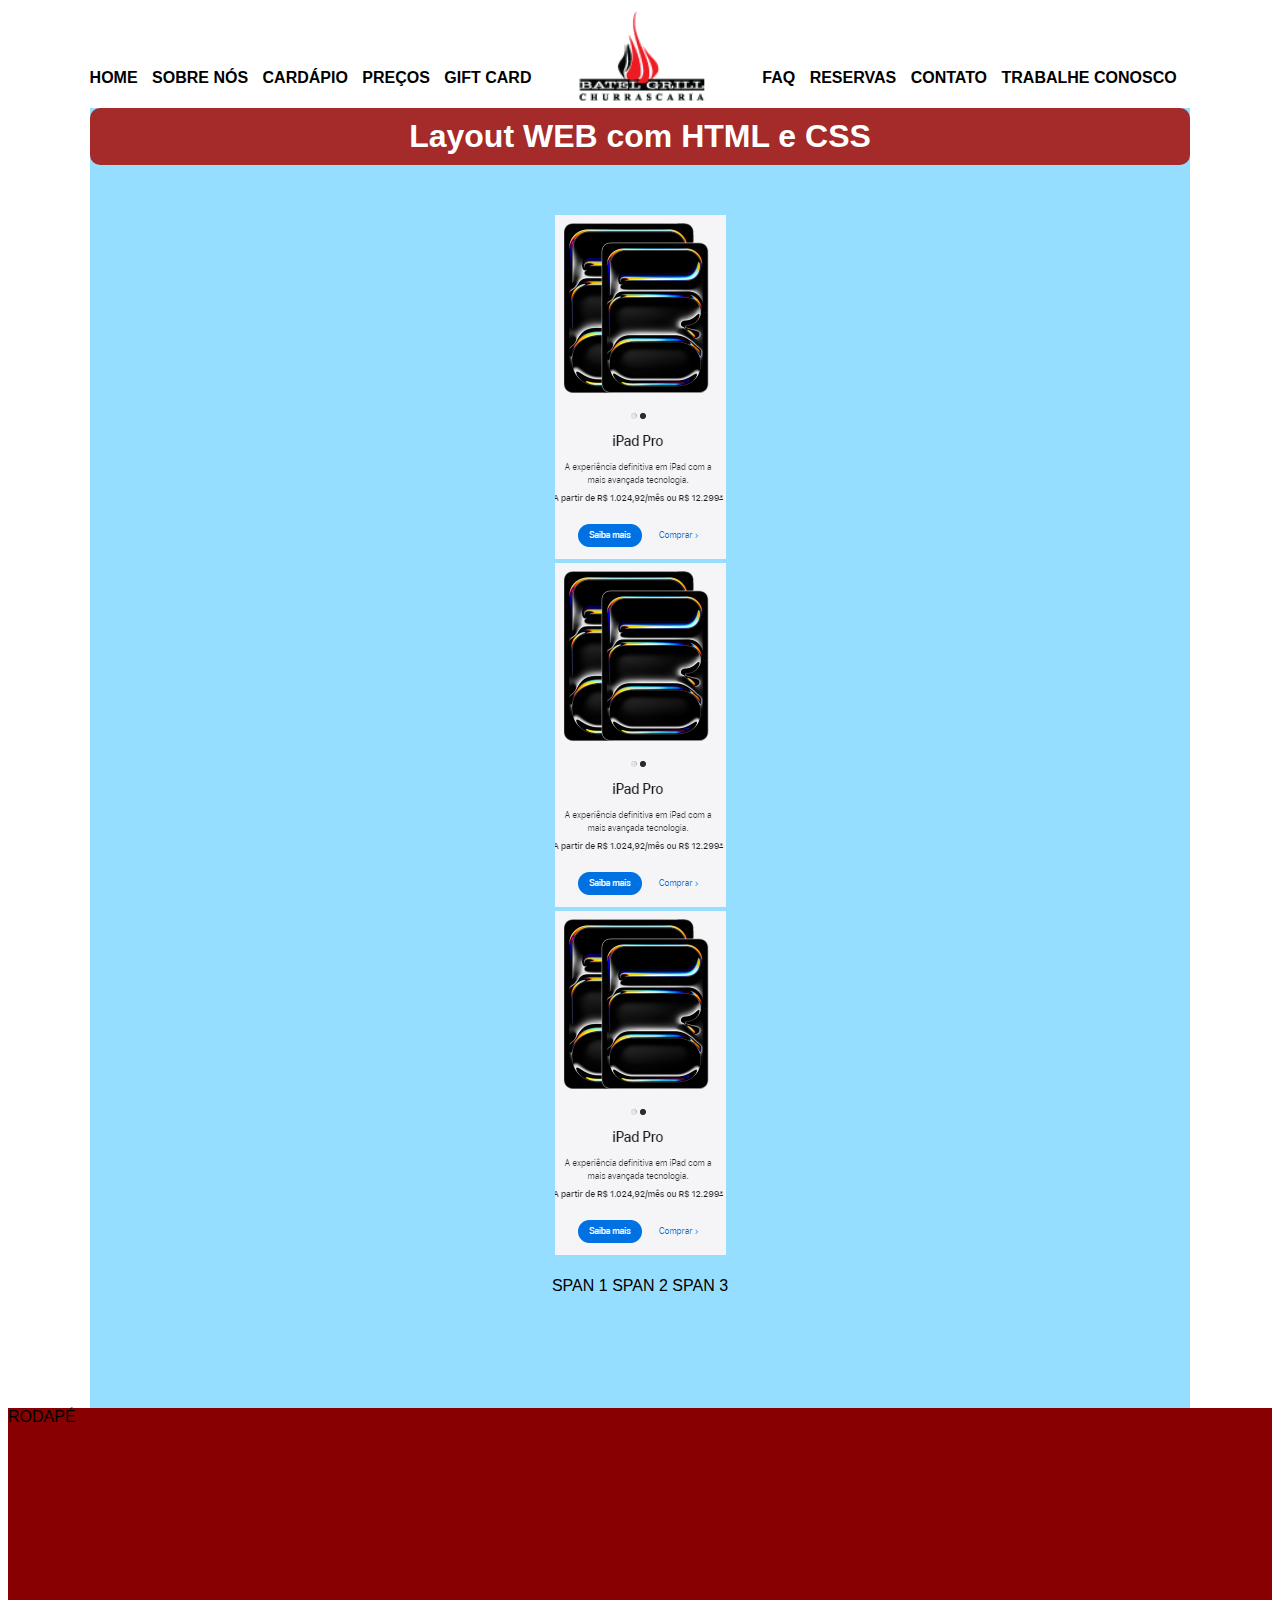
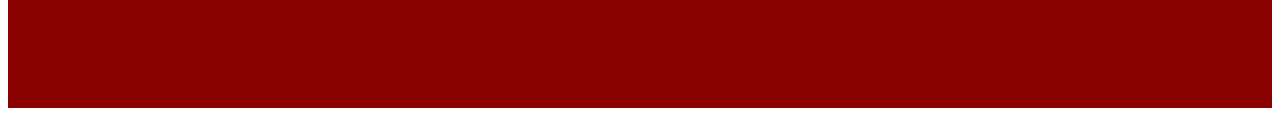
==== cardapio.html @ c90daf6c "Primeira versão do projeto aula 05" ====
<!DOCTYPE html>
<html lang="pt-br">

<head>
    <meta charset="UTF-8">
    <meta name="viewport" content="width=device-width, initial-scale=1.0">
    <link rel="stylesheet" href="css/estilos.css">
    <link rel="shortcut icon" href="img/logo_aba.png" type="image/png">
    <title>CARDAPIO:  Clone site Batel Grill (exercicio)</title>
    <style>

    </style>
</head>

<body>
    <header>
        <nav>
            <div id="nav_esq">
                <a href="index.html">Home</a>
                <a href="sobre.html">Sobre Nós</a>
                <a href="cardapio.html" target="_blank">Cardápio</a>
                <a href="precos.html">Preços</a>
                <a href="giftcard.html">Gift Card</a>
            </div>
            
            <div id="nav_logo"></div>

            <div id="nav_dir">
                <a href="faq.html">Faq</a>
                <a href="reservas.html">Reservas</a>
                <a href="contato.html">Contato</a>
                <a href="trabalhe-conosco.html">Trabalhe Conosco</a>
            </div>
        </nav>
    </header>
    <div id="conteudo">
        <h1 style="text-align: center;">Layout WEB com HTML e CSS</h1>

        <div>
            <img src="img/card1.png" alt="Imagem">
        </div>
        <div>
            <img src="img/card1.png" alt="Imagem">
        </div>
        <div>
            <img src="img/card1.png" alt="Imagem">
        </div>
        <br>
        <span>SPAN 1</span>
        <span>SPAN 2</span>
        <span>SPAN 3</span>

    </div>
    <footer>
        RODAPÉ
    </footer>
</body>

</html>
---- css/estilos.css ----
body{
    font-family: Arial, Helvetica, sans-serif;
}
h1 {
    color: #fff;
    background-color: brown;
    font-family: Arial, Helvetica, sans-serif;
    padding-top: 10px;
    padding-bottom: 10px;
    border-radius: 10px;
    margin: 0px;
    margin-bottom: 50px;
}

header {
    width: 100%;
    height: 100px;
    
}
nav{
    text-align: center;
}
#nav_esq, #nav_dir{
    width: 500px;
    height: 50px;
    /* border: 2px solid rgb(156, 115, 60); */
    display: inline-block;
    vertical-align: 25px;


}
#nav_esq a, #nav_dir a{
    text-transform: uppercase;
    text-decoration: none;
    color: #000;
    font-weight: 600;
    padding: 5px;
}
#nav_esq a:hover, #nav_dir a:hover{
    /* background-color: burlywood; */
    border-bottom: 6px solid #880000;
}
#nav_logo{
    width: 150px;
    height: 100px;
    /* border: 2px solid rgb(156, 115, 60); */
    display: inline-block;
    background-image: url(../img/logoNav.png);
    background-repeat: no-repeat;
    background-size: contain;
    background-position: center center;
}
footer {
    width: 100%;
    height: 300px;
    background-color: #880000;
}

#conteudo {
    width: 1100px;
    height: 1300px;
    background-color: #96deff;
    margin-left: auto;
    margin-right: auto;
    text-align: center;
}

.menu_atual{
    border-bottom: 6px solid #880000;

}

#contato_form, #contato_img{
    width: 40%;
    height: 400px;
    border: 2px solid #a00126;
    display: inline-block;
    vertical-align: top;
    text-align: left;


}
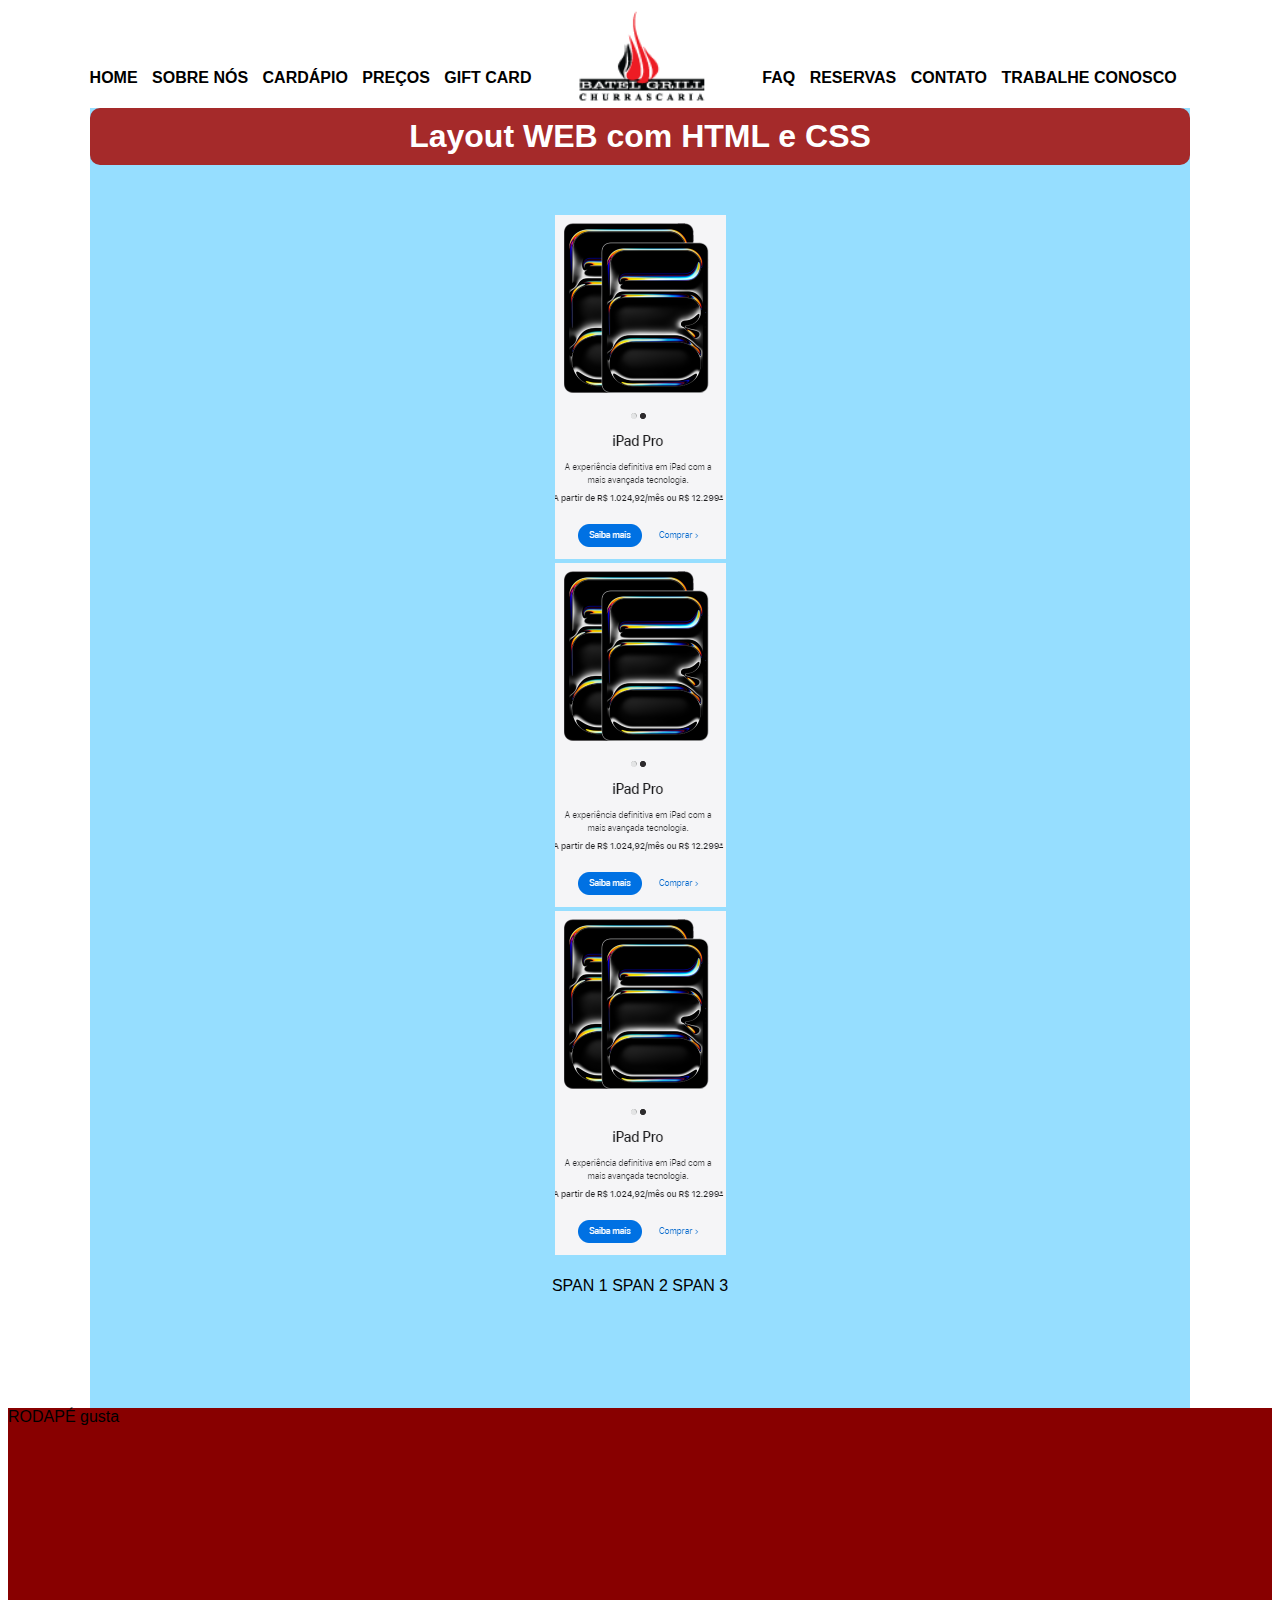
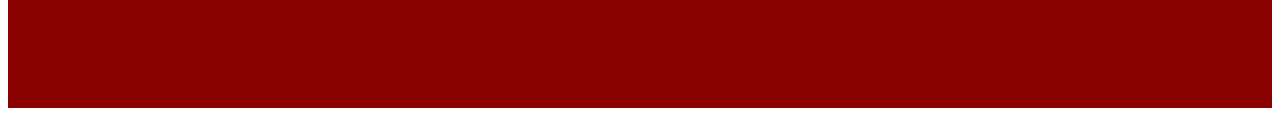
==== commit 2444bed9: "Inclusão do meu nome no arquivo cardápio" ====
--- a/cardapio.html
+++ b/cardapio.html
@@ -53,6 +53,7 @@
     </div>
     <footer>
         RODAPÉ
+        gusta
     </footer>
 </body>
 
